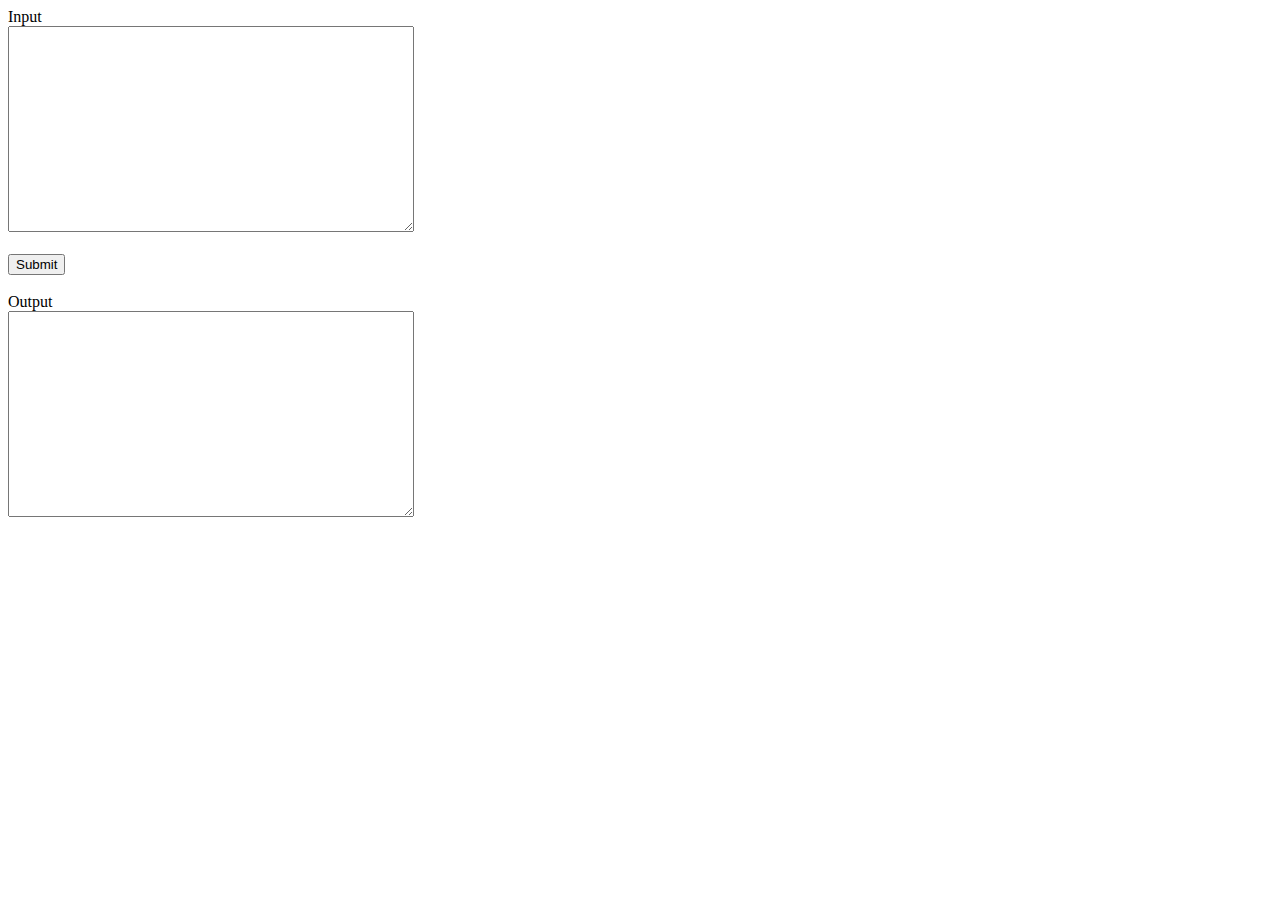
==== govx/oauth/data/index.html @ 93a62ca5 "Generic oauth test" ====
<!DOCTYPE html>
<html>
    <head>
        <meta http-equiv="Content-Type" content="text/html; charset=utf-8" />
        <title>Data</title>
        <style>
            textarea {
                width: 400px;
                height: 200px;
            }
        </style>
    </head>
    <body>
        <form onsubmit="return handleSubmit()">
            <label for="input">Input</label><br />
            <textarea id="input" name="input"> </textarea><br />
            <br />
            <button type="submit">Submit</button><br />
            <br />
            <label for="output">Output</label><br />
            <textarea id="output" name="output"> </textarea><br />
        </form>

        <script>
            ;(() => {
                window.handleSubmit = () => {
                    let raw = document.forms[0].input.value
                    if (!raw) {
                        return false
                    }
                    let input = JSON.parse(raw)
                    document.forms[0].input.value = JSON.stringify(input, null, 4)

                    var headers = new Headers()
                    headers.append('Authorization', `Bearer ${input.access_token}`)
                    headers.append('Accept', 'application/json')
                    let request = {
                        method: 'GET',
                        headers,
                    }
                    fetch('https://auth.govx.com/api/data', request)
                        .then((res) => {
                            if (res.status == 200) {
                                return res.json()
                            } else {
                                return null
                            }
                        })
                        .then((data) => {
                            let output = data ? JSON.stringify(data, null, 4) : ''
                            document.forms[0].output.value = output
                        })

                    return false
                }
            })()
        </script>
    </body>
</html>
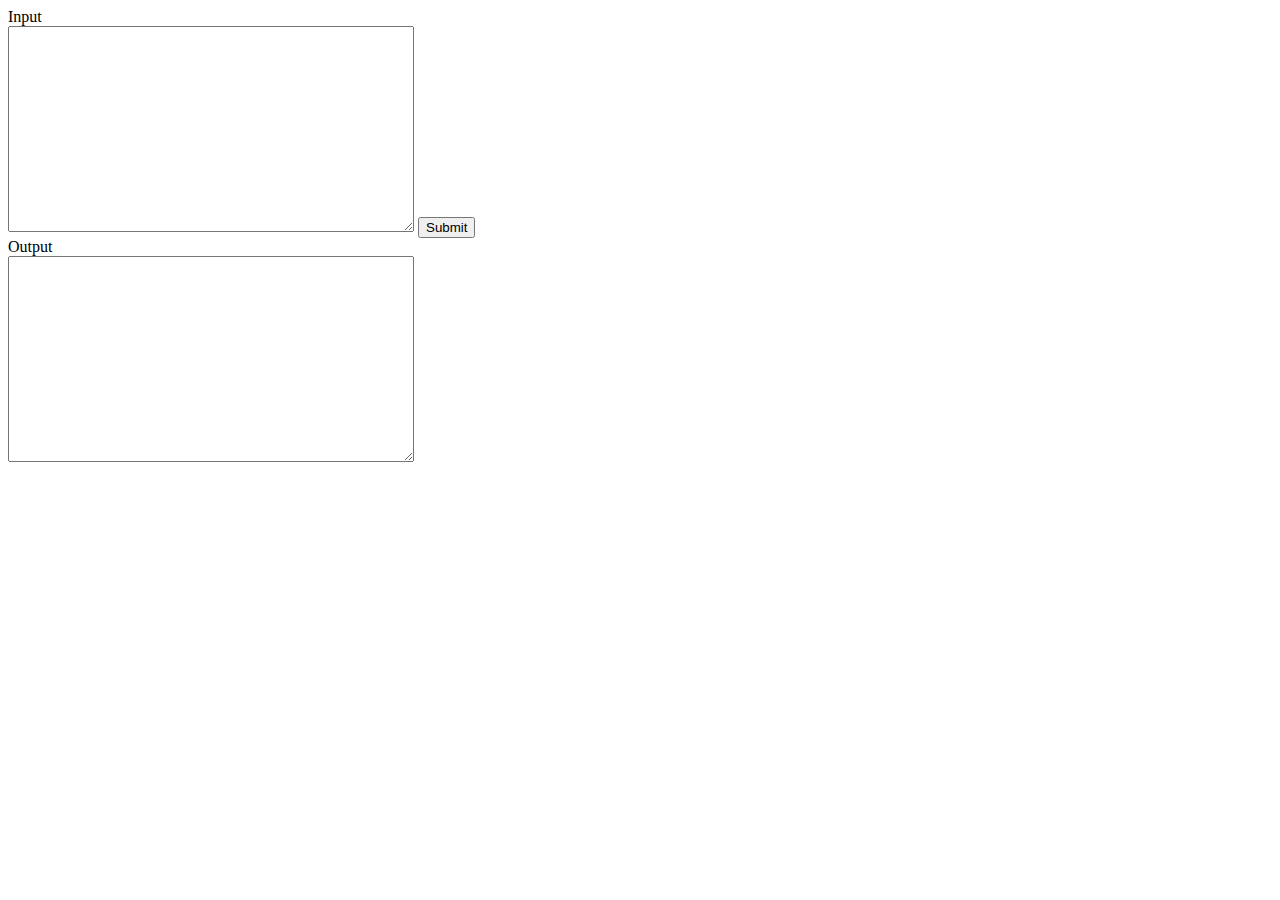
==== commit c4fb16b3: "Update index.html" ====
--- a/govx/oauth/data/index.html
+++ b/govx/oauth/data/index.html
@@ -3,57 +3,16 @@
     <head>
         <meta http-equiv="Content-Type" content="text/html; charset=utf-8" />
         <title>Data</title>
-        <style>
-            textarea {
-                width: 400px;
-                height: 200px;
-            }
-        </style>
+        <style>label{display:block}textarea{width:400px;height:200px;}</style>
     </head>
     <body>
         <form onsubmit="return handleSubmit()">
-            <label for="input">Input</label><br />
-            <textarea id="input" name="input"> </textarea><br />
-            <br />
-            <button type="submit">Submit</button><br />
-            <br />
-            <label for="output">Output</label><br />
-            <textarea id="output" name="output"> </textarea><br />
+            <label for="input">Input</label>
+            <textarea id="input" name="input"> </textarea>
+            <button type="submit">Submit</button>
+            <label for="output">Output</label>
+            <textarea id="output" name="output"> </textarea>
         </form>
-
-        <script>
-            ;(() => {
-                window.handleSubmit = () => {
-                    let raw = document.forms[0].input.value
-                    if (!raw) {
-                        return false
-                    }
-                    let input = JSON.parse(raw)
-                    document.forms[0].input.value = JSON.stringify(input, null, 4)
-
-                    var headers = new Headers()
-                    headers.append('Authorization', `Bearer ${input.access_token}`)
-                    headers.append('Accept', 'application/json')
-                    let request = {
-                        method: 'GET',
-                        headers,
-                    }
-                    fetch('https://auth.govx.com/api/data', request)
-                        .then((res) => {
-                            if (res.status == 200) {
-                                return res.json()
-                            } else {
-                                return null
-                            }
-                        })
-                        .then((data) => {
-                            let output = data ? JSON.stringify(data, null, 4) : ''
-                            document.forms[0].output.value = output
-                        })
-
-                    return false
-                }
-            })()
-        </script>
+        <script src="./script.js"></script>
     </body>
 </html>
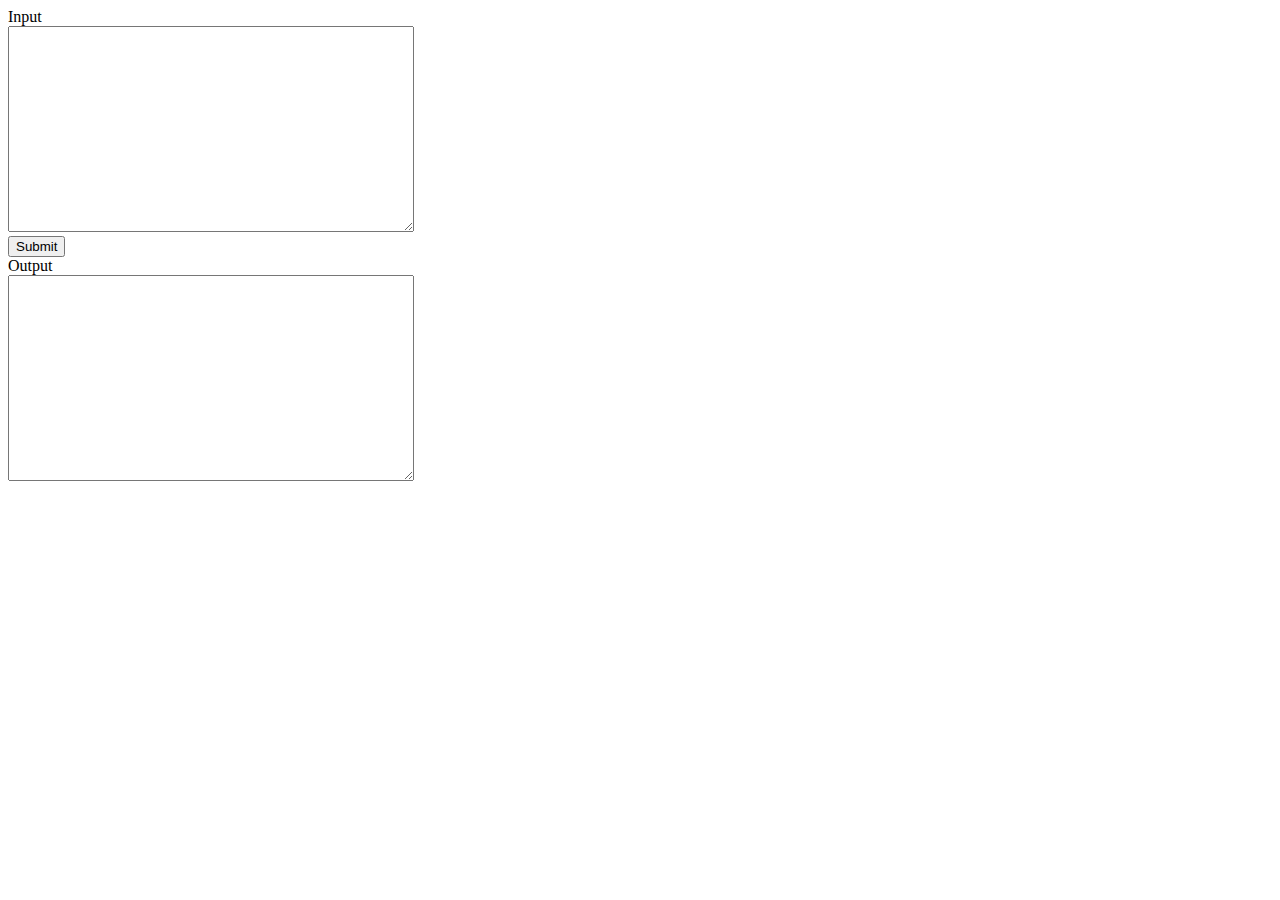
==== commit 13ab1ed5: "Update index.html" ====
--- a/govx/oauth/data/index.html
+++ b/govx/oauth/data/index.html
@@ -3,7 +3,7 @@
     <head>
         <meta http-equiv="Content-Type" content="text/html; charset=utf-8" />
         <title>Data</title>
-        <style>label{display:block}textarea{width:400px;height:200px;}</style>
+        <style>button,label{display:block}textarea{width:400px;height:200px;}</style>
     </head>
     <body>
         <form onsubmit="return handleSubmit()">
